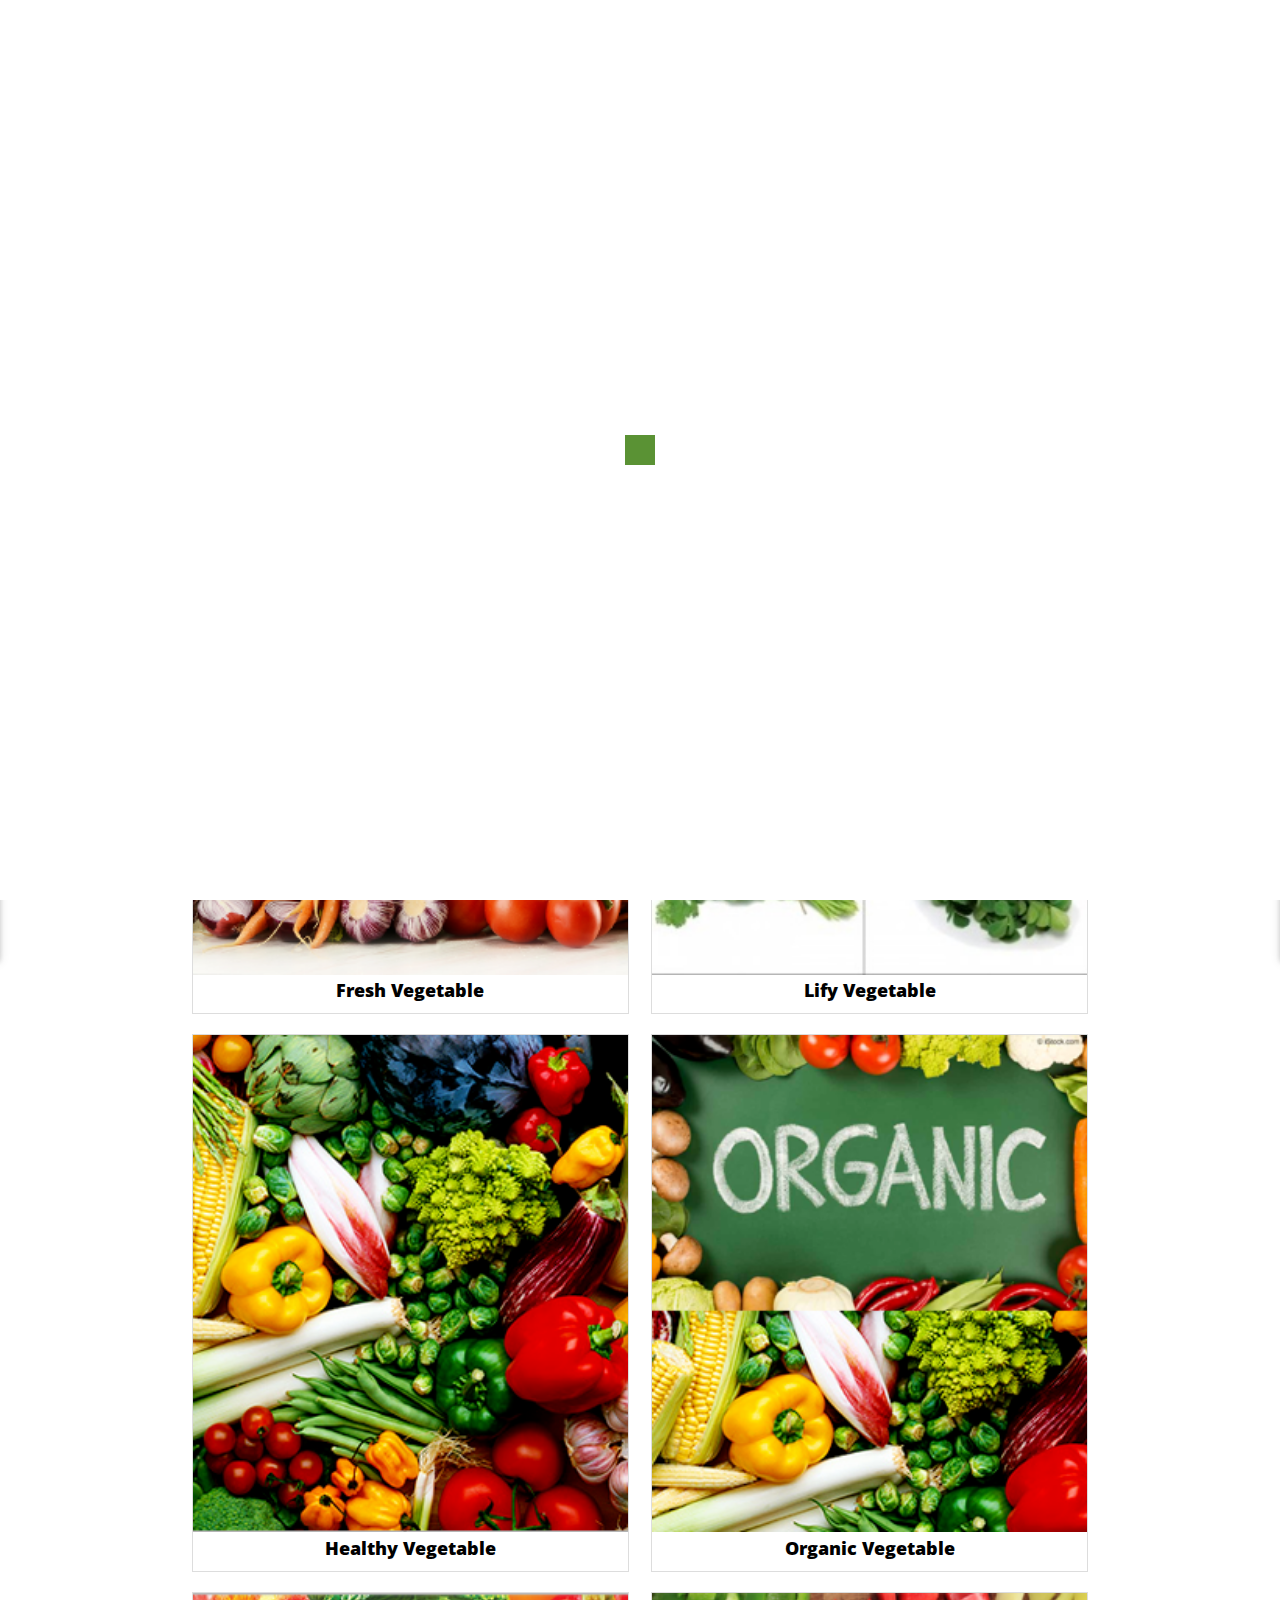
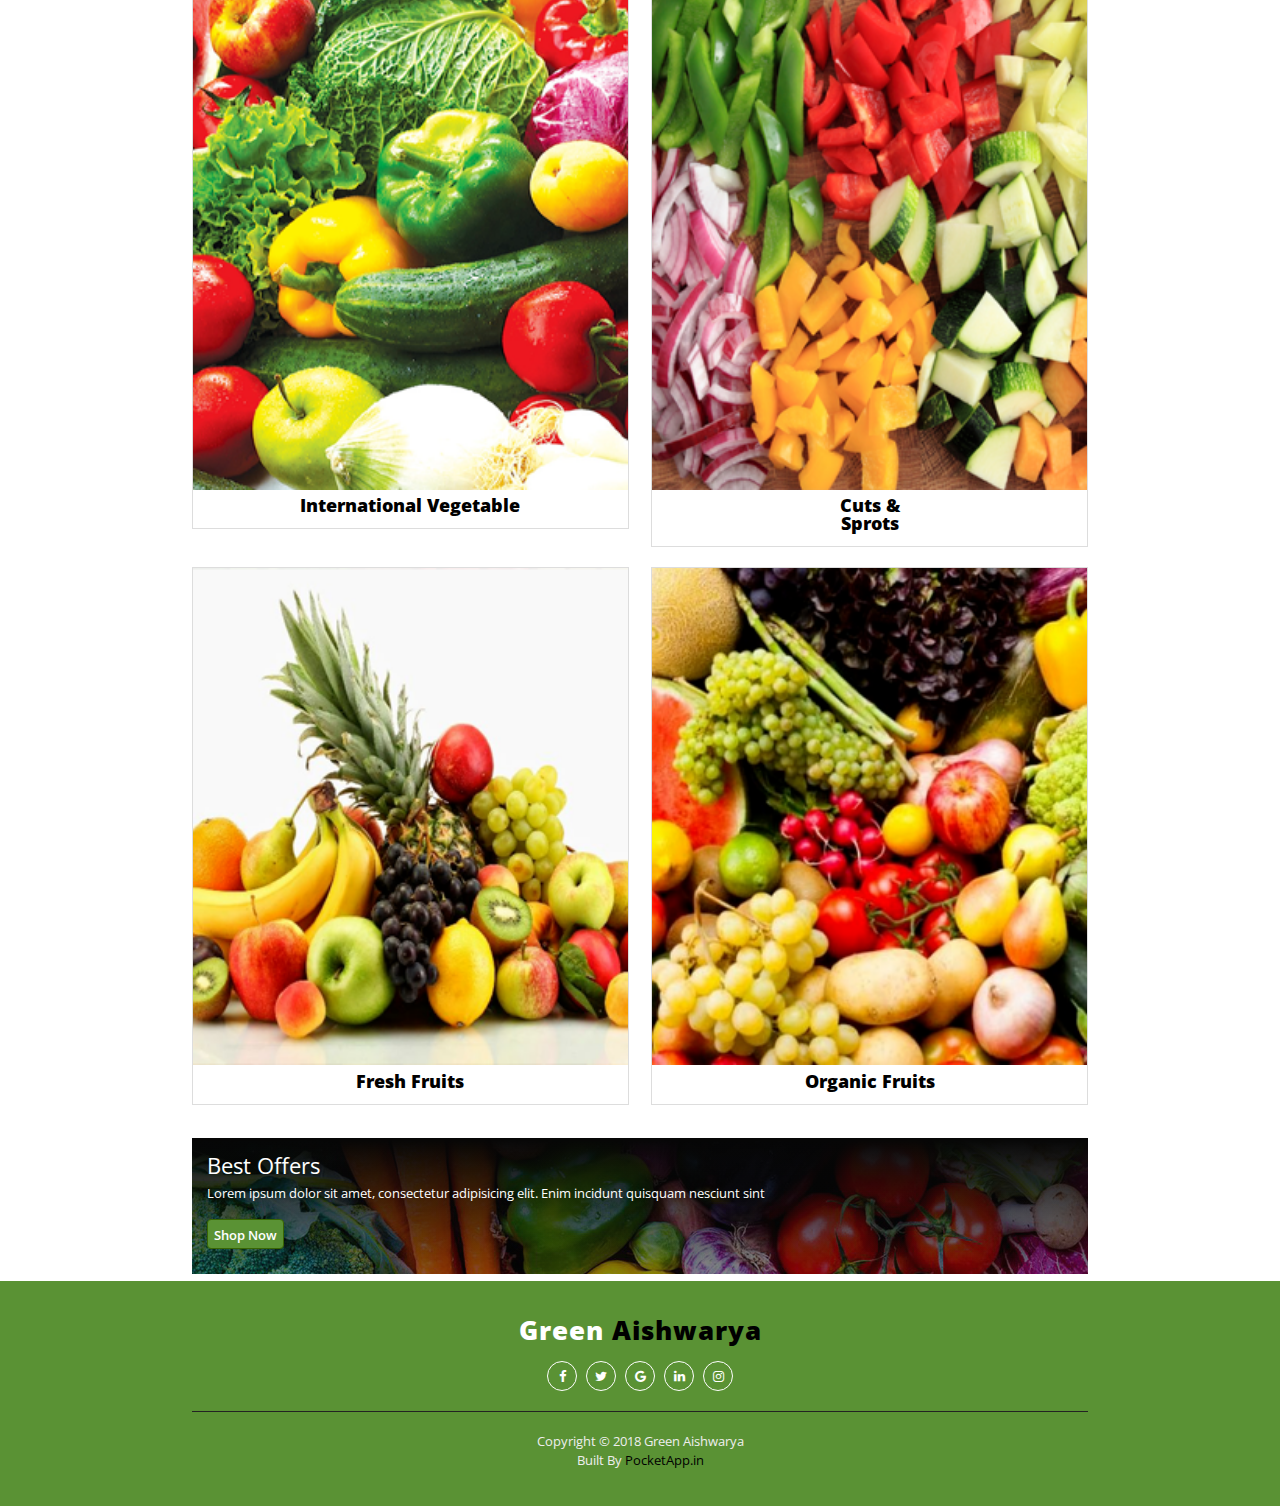
==== index.html @ c1e359c1 "first commit" ====
<!DOCTYPE html>
<html lang="en">
<head>
	<meta charset="UTF-8">
	<title>Green Aishwarya - Online Vegetable & Fruit Store</title>
	<meta name="viewport" content="width=device-width, initial-scale=1  maximum-scale=1 user-scalable=no">
	<meta name="mobile-web-app-capable" content="yes">
	<meta name="apple-mobile-web-app-capable" content="yes">
	<meta name="apple-touch-fullscreen" content="yes">
	<meta name="HandheldFriendly" content="True">

	<link rel="stylesheet" href="css/materialize.css">
	<link rel="stylesheet" href="font-awesome/css/font-awesome.min.css">
	<link rel="stylesheet" href="css/normalize.css">
	<link rel="stylesheet" href="css/owl.carousel.css">
	<link rel="stylesheet" href="css/owl.theme.css">
	<link rel="stylesheet" href="css/owl.transitions.css">
	<link rel="stylesheet" href="css/fakeLoader.css">
	<link rel="stylesheet" href="css/style.css">
	
	<link rel="shortcut icon" href="img/favicon.png">

</head>
<body>
		
	<!-- navbar top -->
	<div class="navbar-top">
		<div class="side-nav-panel-left">
			<a href="#" data-activates="slide-out-left" class="side-nav-left"><i class="fa fa-bars"></i></a>
		</div>
		<!-- site brand	 -->
		<div class="site-brand">
			<a href="index.html"><img src="img/logo.png"></a>
		</div>
		<!-- end site brand	 -->
		<div class="side-nav-panel-right">
			<a href="#" data-activates="slide-out-right" class="side-nav-right"><i class="fa fa-shopping-cart"></i><span>2</span></a>
		</div>
	</div>
	<!-- end navbar top -->

	<!-- side nav panel-->
	<div class="side-nav-panel-left">
		<ul id="slide-out-left" class="side-nav side-nav-panel collapsible">
			<li class="li-search">
				<div class="search-form">
					<input type="search" placeholder="Search....">
					<button class="button"><i class="fa fa-search"></i></button>
				</div>
				<div class="clear-both"></div>
			</li>
			<li><a href="index.html"><i class="fa fa-home"></i>Home</a></li>

			<li><div class="collapsible-header"><i class="fa fa-pied-piper"></i> Vegetable &nbsp;&nbsp;&nbsp;&nbsp;&nbsp;&nbsp;<span id="arrow-dropdown" class="fa fa-angle-right"></span></div>
				<div class="collapsible-body">
				<ul>
					<li><a href="fresh-vegetable.html">Fresh Vegetable</a></li>
					<li><a href="#">Leafy Vegetable</a></li>
					<li><a href="#">Organic Vegetable</a></li>
					<li><a href="#">International Vegetable</a></li>
					<li><a href="#">Cuts & Sprots</a></li>
				</ul>
			</li>

			<li><div class="collapsible-header"><i class="fa fa-apple"></i> Fruits &nbsp;&nbsp;&nbsp;&nbsp;&nbsp;&nbsp;<span id="arrow-dropdown" class="fa fa-angle-right"></span></div>
				<div class="collapsible-body">
				<ul>
					<li><a href="#">Fresh Fruits</a></li>
					<li><a href="#">Organic Fruits</a></li>
					<li><a href="#">International Fruits</a></li>
				</ul>
			</li>

			<li><a href="#"><i class="fa fa-gift"></i>Today Offer</a></li>

			<li><a href="#"><i class="fa fa-user"></i>Profile</a></li>

			<li><a href="cart.html"><i class="fa fa-shopping-cart"></i>Cart</a></li>
			<li><a href="my-account.html"><i class="fa fa-user-plus"></i>My Account</a></li>
		</ul>
	</div>
	<!-- end side nav panel-->

	<!-- side nav panel cart -->
	<div class="side-nav-panel-right">
		<div id="slide-out-right" class="side-nav side-nav-panel collapsible panel-cart">
			<div class="row">
				<div class="col s5">
					<img src="img/product2.png" alt="">
				</div>
				<div class="col s5">
					<a href="">Jackets</a>
					<span>$20.00</span>
				</div>
				<div class="col s2">
					<i class="fa fa-remove"></i>
				</div>
			</div>
			<div class="row">
				<div class="col s5">
					<img src="img/product1.png" alt="">
				</div>
				<div class="col s5">
					<a href="">T-shirts</a>
					<span>$20.00</span>
				</div>
				<div class="col s2">
					<i class="fa fa-remove"></i>
				</div>
			</div>
			<div class="total-price">
				<h5>Total : $40.00</h5>
				<button class="button-default">Checkout</button>
				<button class="button-default">Go to cart</button>
			</div>
		</div>
	</div>
	<!-- end side nav panel cart -->
	
	<!-- slider -->
	<div class="slider">
		
		<ul class="slides">
			<li>
				<img src="img/slide1.jpg" alt="">
				<div class="caption slider-content left-aligh ">
					<h2><a href="">Green Aishwarya</a></h2>
					<button class="button-default">Shop Now</button>
				</div>
			</li>
			<li>
				<img src="img/slide2.jpg" alt="">
				<div class="caption slider-content left-aligh">
					<h2><a href="">Friuts & Vegetables</a></h2>
					<button class="button-default">Shop Now</button>
				</div>
			</li>
			<li>
				<img src="img/slide3.jpg" alt="">
				<div class="caption slider-content left-aligh">
					<h2><a href="">Dual Clean Process</a></h2>
					<button class="button-default">Shop Now</button>
				</div>
			</li>
		</ul>

	</div>
	<!-- end slider -->

	<!-- popular post -->
	<div class="popular-post section">
		<div class="container">
			
		</div>
	</div>
	<!-- end popular post -->

	

	<!-- featured product -->
	<div class="post">
		<div class="container">
			<center><button class="button-default">&nbsp;&nbsp;&nbsp;&nbsp;&nbsp;&nbsp;VEGETABLE&nbsp;&nbsp;&nbsp;&nbsp;&nbsp;&nbsp;</button>&nbsp;&nbsp;&nbsp;<button class="button-default">&nbsp;&nbsp;&nbsp;&nbsp;&nbsp;&nbsp;&nbsp;&nbsp;&nbsp;&nbsp;&nbsp;FRUITS&nbsp;&nbsp;&nbsp;&nbsp;&nbsp;&nbsp;&nbsp;&nbsp;&nbsp;&nbsp;&nbsp;</button></center><br>
			<div class="post-head">
				<ul>
					<li><h4>VEGETABLE & FRUITS BASKETS</h4></li>					
				</ul><br><br><br>
			</div>
			<div class="clear-both"></div>
			<div class="post-content">
				<div class="row">
					<div class="col s6">
						<div class="content">
							<img src="img/f1.png" alt="">
							<h3><a href="fresh-vegetable.html">Fresh Vegetable</a></h3>
							
							<ul>
							
							</ul>
						</div>
					</div>
					<div class="col s6">
						<div class="content">
							<img src="img/f2.png" alt="">
							<h3><a href="">Lify Vegetable</a></h3>
							
							<ul>
								
							</ul>
						</div>
					</div>
				</div>

				<div class="row">
					<div class="col s6">
						<div class="content">
							<img src="img/f3.png" alt="">
							<h3><a href="">Healthy Vegetable</a></h3>
							
							<ul>
							
							</ul>
						</div>
					</div>
					<div class="col s6">
						<div class="content">
							<img src="img/f4.png" alt="">
							<h3><a href="">Organic Vegetable</a></h3>
							
							<ul>
								
							</ul>
						</div>
					</div>
				</div>


				<div class="row">
					<div class="col s6">
						<div class="content">
							<img src="img/f5.png" alt="">
							<h3><a href="">International Vegetable</a></h3>
							
							<ul>
								
							</ul>
						</div>
					</div>
					<div class="col s6">
						<div class="content">
							<img src="img/f6.png" alt="">
							<h3><a href="">Cuts & <br>Sprots</a></h3>
							
							<ul>
								
							</ul>
						</div>
					</div>
				</div>
				<div class="row">
					<div class="col s6">
						<div class="content">
							<img src="img/f7.png" alt="">
							<h3><a href="">Fresh Fruits</a></h3>
							
							<ul>
								
							</ul>
						</div>
					</div>

					<div class="col s6">
						<div class="content">
							<img src="img/f8.png" alt="">
							<h3><a href="">Organic Fruits</a></h3>

							<ul>
								
							</ul>	
						</div>
					</div>
                    


			</div>
		</div>
		<div class="clear-both"></div>
	</div>
	<!-- end featured product -->

	<!-- promo -->
	<div class="container section-promo">
		<div class="promo">
			<h4>Best Offers</h4>
			<p>Lorem ipsum dolor sit amet, consectetur adipisicing elit. Enim incidunt quisquam nesciunt sint</p>
			<button class="button-default">Shop Now</button>
		</div>
	</div>
	<!-- end promo -->

	<!-- new product -->
	<div class="post">
		<div class="container">
			<div class="post-head">
				
			</div>
			<div class="clear-both"></div>
			<div class="post-content">
				<div class="row">	
				</div>
				<div class="row no-mb">
					
					
				</div>
			</div>
		</div>
		<div class="clear-both"></div>
		
	</div>
	<!-- end new product -->
	
	<!-- loader -->
	<div id="fakeLoader"></div>
	<!-- end loader -->
	
	<!-- footer -->
	<div class="footer">
		<div class="container">
			<div class="about-us-foot">
				<h6>Green <span>Aishwarya</span></h6>				
			</div>
			<div class="social-media">
				<a href=""><i class="fa fa-facebook"></i></a>
				<a href=""><i class="fa fa-twitter"></i></a>
				<a href=""><i class="fa fa-google"></i></a>
				<a href=""><i class="fa fa-linkedin"></i></a>
				<a href=""><i class="fa fa-instagram"></i></a>
			</div>
			<div class="copyright">
				<span>Copyright © 2018 Green Aishwarya<br>
				Built By <a href="http://pocketapp.in/"target="_blank">PocketApp.in</a></span>
			</div>
		</div>
	</div>
	<!-- end footer -->
	
	<!-- scripts -->
	<script src="js/jquery.min.js"></script>
	<script src="js/materialize.min.js"></script>
	<script src="js/owl.carousel.min.js"></script>
	<script src="js/fakeLoader.min.js"></script>
	<script src="js/main.js"></script>

</body>
</html>
---- css/fakeLoader.css ----
/**********************
 *CSS Animations by:
 *http://codepen.io/vivinantony
***********************/
.spinner1 {
  width: 40px;
  height: 40px;
  position: relative;
}


.double-bounce1, .double-bounce2 {
  width: 100%;
  height: 100%;
  border-radius: 50%;
  background-color: #fff;
  opacity: 0.6;
  position: absolute;
  top: 0;
  left: 0;
  
  -webkit-animation: bounce 2.0s infinite ease-in-out;
  animation: bounce 2.0s infinite ease-in-out;
}

.double-bounce2 {
  -webkit-animation-delay: -1.0s;
  animation-delay: -1.0s;
}

@-webkit-keyframes bounce {
  0%, 100% { -webkit-transform: scale(0.0) }
  50% { -webkit-transform: scale(1.0) }
}

@keyframes bounce {
  0%, 100% { 
    transform: scale(0.0);
    -webkit-transform: scale(0.0);
  } 50% { 
    transform: scale(1.0);
    -webkit-transform: scale(1.0);
  }
}

.spinner2 {
  width: 40px;
  height: 40px;
  position: relative;
}


.container1 > div, .container2 > div, .container3 > div {
  width: 6px;
  height: 6px;
  background-color: #fff;

  border-radius: 100%;
  position: absolute;
  -webkit-animation: bouncedelay 1.2s infinite ease-in-out;
  animation: bouncedelay 1.2s infinite ease-in-out;
  /* Prevent first frame from flickering when animation starts */
  -webkit-animation-fill-mode: both;
  animation-fill-mode: both;
}

.spinner2 .spinner-container {
  position: absolute;
  width: 100%;
  height: 100%;
}

.container2 {
  -webkit-transform: rotateZ(45deg);
  transform: rotateZ(45deg);
}

.container3 {
  -webkit-transform: rotateZ(90deg);
  transform: rotateZ(90deg);
}

.circle1 { top: 0; left: 0; }
.circle2 { top: 0; right: 0; }
.circle3 { right: 0; bottom: 0; }
.circle4 { left: 0; bottom: 0; }

.container2 .circle1 {
  -webkit-animation-delay: -1.1s;
  animation-delay: -1.1s;
}

.container3 .circle1 {
  -webkit-animation-delay: -1.0s;
  animation-delay: -1.0s;
}

.container1 .circle2 {
  -webkit-animation-delay: -0.9s;
  animation-delay: -0.9s;
}

.container2 .circle2 {
  -webkit-animation-delay: -0.8s;
  animation-delay: -0.8s;
}

.container3 .circle2 {
  -webkit-animation-delay: -0.7s;
  animation-delay: -0.7s;
}

.container1 .circle3 {
  -webkit-animation-delay: -0.6s;
  animation-delay: -0.6s;
}

.container2 .circle3 {
  -webkit-animation-delay: -0.5s;
  animation-delay: -0.5s;
}

.container3 .circle3 {
  -webkit-animation-delay: -0.4s;
  animation-delay: -0.4s;
}

.container1 .circle4 {
  -webkit-animation-delay: -0.3s;
  animation-delay: -0.3s;
}

.container2 .circle4 {
  -webkit-animation-delay: -0.2s;
  animation-delay: -0.2s;
}

.container3 .circle4 {
  -webkit-animation-delay: -0.1s;
  animation-delay: -0.1s;
}

@-webkit-keyframes bouncedelay {
  0%, 80%, 100% { -webkit-transform: scale(0.0) }
  40% { -webkit-transform: scale(1.0) }
}

@keyframes bouncedelay {
  0%, 80%, 100% { 
    transform: scale(0.0);
    -webkit-transform: scale(0.0);
  } 40% { 
    transform: scale(1.0);
    -webkit-transform: scale(1.0);
  }
}

.spinner3 {
  width: 40px;
  height: 40px;
  position: relative;  
  -webkit-animation: rotate 2.0s infinite linear;
  animation: rotate 2.0s infinite linear;
}

.dot1, .dot2 {
  width: 60%;
  height: 60%;
  display: inline-block;
  position: absolute;
  top: 0;
  background-color: #fff;
  border-radius: 100%;
  
  -webkit-animation: bounce 2.0s infinite ease-in-out;
  animation: bounce 2.0s infinite ease-in-out;
}

.dot2 {
  top: auto;
  bottom: 0px;
  -webkit-animation-delay: -1.0s;
  animation-delay: -1.0s;
}

@-webkit-keyframes rotate { 100% { -webkit-transform: rotate(360deg) }}
@keyframes rotate { 100% { transform: rotate(360deg); -webkit-transform: rotate(360deg) }}

@-webkit-keyframes bounce {
  0%, 100% { -webkit-transform: scale(0.0) }
  50% { -webkit-transform: scale(1.0) }
}

@keyframes bounce {
  0%, 100% { 
    transform: scale(0.0);
    -webkit-transform: scale(0.0);
  } 50% { 
    transform: scale(1.0);
    -webkit-transform: scale(1.0);
  }
}

.spinner4 {
  width: 30px;
  height: 30px;
  background-color: #fff;
  -webkit-animation: rotateplane 1.2s infinite ease-in-out;
  animation: rotateplane 1.2s infinite ease-in-out;
}

@-webkit-keyframes rotateplane {
  0% { -webkit-transform: perspective(120px) }
  50% { -webkit-transform: perspective(120px) rotateY(180deg) }
  100% { -webkit-transform: perspective(120px) rotateY(180deg)  rotateX(180deg) }
}

@keyframes rotateplane {
  0% { 
    transform: perspective(120px) rotateX(0deg) rotateY(0deg);
    -webkit-transform: perspective(120px) rotateX(0deg) rotateY(0deg) 
  } 50% { 
    transform: perspective(120px) rotateX(-180.1deg) rotateY(0deg);
    -webkit-transform: perspective(120px) rotateX(-180.1deg) rotateY(0deg) 
  } 100% { 
    transform: perspective(120px) rotateX(-180deg) rotateY(-179.9deg);
    -webkit-transform: perspective(120px) rotateX(-180deg) rotateY(-179.9deg);
  }
}

.spinner5 {
  width: 32px;
  height: 32px;
  position: relative;
}

.cube1, .cube2 {
  background-color: #fff;
  width: 10px;
  height: 10px;
  position: absolute;
  top: 0;
  left: 0;
  
  -webkit-animation: cubemove 1.8s infinite ease-in-out;
  animation: cubemove 1.8s infinite ease-in-out;
}

.cube2 {
  -webkit-animation-delay: -0.9s;
  animation-delay: -0.9s;
}

@-webkit-keyframes cubemove {
  25% { -webkit-transform: translateX(42px) rotate(-90deg) scale(0.5) }
  50% { -webkit-transform: translateX(42px) translateY(42px) rotate(-180deg) }
  75% { -webkit-transform: translateX(0px) translateY(42px) rotate(-270deg) scale(0.5) }
  100% { -webkit-transform: rotate(-360deg) }
}

@keyframes cubemove {
  25% { 
    transform: translateX(42px) rotate(-90deg) scale(0.5);
    -webkit-transform: translateX(42px) rotate(-90deg) scale(0.5);
  } 50% { 
    transform: translateX(42px) translateY(42px) rotate(-179deg);
    -webkit-transform: translateX(42px) translateY(42px) rotate(-179deg);
  } 50.1% { 
    transform: translateX(42px) translateY(42px) rotate(-180deg);
    -webkit-transform: translateX(42px) translateY(42px) rotate(-180deg);
  } 75% { 
    transform: translateX(0px) translateY(42px) rotate(-270deg) scale(0.5);
    -webkit-transform: translateX(0px) translateY(42px) rotate(-270deg) scale(0.5);
  } 100% { 
    transform: rotate(-360deg);
    -webkit-transform: rotate(-360deg);
  }
}

.spinner6 {
  width: 50px;
  height: 30px;
  text-align: center;
}

.spinner6 > div {
  background-color: #fff;
  height: 100%;
  width: 6px;
  margin-left:2px;
  display: inline-block;
  
  -webkit-animation: stretchdelay 1.2s infinite ease-in-out;
  animation: stretchdelay 1.2s infinite ease-in-out;
}

.spinner6 .rect2 {
  -webkit-animation-delay: -1.1s;
  animation-delay: -1.1s;
}

.spinner6 .rect3 {
  -webkit-animation-delay: -1.0s;
  animation-delay: -1.0s;
}

.spinner6 .rect4 {
  -webkit-animation-delay: -0.9s;
  animation-delay: -0.9s;
}

.spinner6 .rect5 {
  -webkit-animation-delay: -0.8s;
  animation-delay: -0.8s;
}

@-webkit-keyframes stretchdelay {
  0%, 40%, 100% { -webkit-transform: scaleY(0.4) }  
  20% { -webkit-transform: scaleY(1.0) }
}

@keyframes stretchdelay {
  0%, 40%, 100% { 
    transform: scaleY(0.4);
    -webkit-transform: scaleY(0.4);
  }  20% { 
    transform: scaleY(1.0);
    -webkit-transform: scaleY(1.0);
  }
}
  .spinner7 {
      width: 90px;
      height: 30px;
      text-align: center;
    }

    .spinner7 > div {
      background-color: #fff;
      height: 15px;
      width: 15px;
      margin-left:3px;
      border-radius: 50%;
      display: inline-block;
      
      -webkit-animation: stretchdelay 0.7s infinite ease-in-out;
      animation: stretchdelay 0.7s infinite ease-in-out;
    }

    .spinner7 .circ2 {
      -webkit-animation-delay: -0.6s;
      animation-delay: -0.6s;
    }

    .spinner7 .circ3 {
      -webkit-animation-delay: -0.5s;
      animation-delay: -0.5s;
    }

    .spinner7 .circ4 {
      -webkit-animation-delay: -0.4s;
      animation-delay: -0.4s;
    }

    .spinner7 .circ5 {
      -webkit-animation-delay: -0.3s;
      animation-delay: -0.3s;
    }

    @-webkit-keyframes stretchdelay {
      0%, 40%, 100% { -webkit-transform: translateY(-10px) }  
      20% { -webkit-transform: translateY(-20px) }
    }

    @keyframes stretchdelay {
      0%, 40%, 100% { 
        transform: translateY(-10px);
        -webkit-transform: translateY(-10px);
      } 20% {
        transform: translateY(-20px);
        -webkit-transform: translateY(-20px);
      }
}
---- css/style.css ----
/*
Name : Amazing - Multiconcept News, Magazine, Blog and eCommerce Mobile Template
Author : Ngetemplates
Author URL : https://themeforest.net/user/ngetemplates
/* --------------------------------
Table of Contents
- General
- Navbar
- Side Nav
- Slider
- Popular Post
- Post
- Single Post
- Search Result
- Author Page
- Contact
- Login 
- Register
- Error 404
- Footer   
-------------------------------- */

/* ------------------------------
  Import Google Web Font
---------------------------------*/
@import url('https://fonts.googleapis.com/css?family=Open+Sans:400,600,700');

/* ------------------------------
  General
---------------------------------*/
body {
	margin: 0;
	font-size: 13px;
	font-family: 'Open Sans', sans-serif;
	background-color: #ffffff;
	background: #fff;
	background-size: cover;
	color: #787878;
}

body::-webkit-scrollbar {
	display: none;
}

h1,
h2,
h3,
h4,
h5,
h6 {
	padding: 0;
	margin: 0;
	color: #464646;
}

h1 {
	font-size: 32px;
}

h2 {
	font-size: 26px;
}

h3 {
	font-size: 24px;
}

h4 {
	font-size: 22px;
}

h5 {
	font-size: 20px;
}

h6 {
	font-size: 18px;
}

a {
	text-decoration: none;
	color: #000000;
}

p {
	margin: 5px 0;
	line-height: 22px;
}

.section {
	padding: 20px 0;
}

.section h5 {
	font-weight: 500;
	margin: 0 0 10px 0;
}

.pages {
	margin-top: 55px !important;
}

.pages-head {
	text-align: center;
	padding: 0 10px 15px 10px;
	text-transform: uppercase;
}

.pages-head h3 {
	font-size: 18px;
	font-weight: 700;
}

.bg-second {
	background: #f4f4f4;
}

.section-head {
	text-align: center;
	margin: 0 auto 15px auto;
}

.section-head h4 {
	margin-bottom: 5px;
	font-size: 18px;
	font-weight: 700;
}

input:not([type]),
input[type=text],
input[type=password],
input[type=email],
input[type=url],
input[type=time],
input[type=date],
input[type=datetime],
input[type=datetime-local],
input[type=tel],
input[type=number],
input[type=search] {
	background-color: transparent;
	border: none;
	border: 1px solid #ddd;
	border-radius: 0;
	outline: none;
	height: 36px;
	width: 100%;
	font-size: 1rem;
	margin: 0 0 20px 0;
	padding: 0 12px;
	box-shadow: none;
	box-sizing: border-box;
	transition: all 0.3s;
	font-size: 13px;
}

textarea.materialize-textarea {
	background-color: transparent;
	border: none;
	border: 1px solid #ddd;
	border-radius: 0;
	outline: none;
	height: auto;
	width: 100%;
	font-size: 1rem;
	margin: 0 0 20px 0;
	padding: 12px;
	box-shadow: none;
	box-sizing: border-box;
	transition: all 0.3s;
	font-size: 13px;
}


input:not([type]):focus:not([readonly]),
input[type=text]:focus:not([readonly]),
input[type=password]:focus:not([readonly]),
input[type=email]:focus:not([readonly]),
input[type=url]:focus:not([readonly]),
input[type=time]:focus:not([readonly]),
input[type=date]:focus:not([readonly]),
input[type=datetime]:focus:not([readonly]),
input[type=datetime-local]:focus:not([readonly]),
input[type=tel]:focus:not([readonly]),
input[type=number]:focus:not([readonly]),
input[type=search]:focus:not([readonly]),
textarea.materialize-textarea:focus:not([readonly]) {
  border: 1px solid #ccc;
  box-shadow: none;
  font-size: 13px;
}	

::-webkit-input-placeholder { 
  color: #111;
}
::-moz-placeholder { 
  color: #111;
}
:-ms-input-placeholder { 
  color: #111;
}
:-moz-placeholder {
  color: #111;
}

/* ------------------------------
  Button
---------------------------------*/
.button-default {
	background: #5A9234;
	color: #ffffff;
	box-shadow: none;
	margin: 10px 0 10px;
	padding-left: 6px;
	padding-right: 6px;
	font-weight: 600;
	border-radius: 4px;
	border: 1px solid #396503;
	height: 30px;
	line-height: 29px;
}

.button-fullwidth {
	width: 100%;
	text-align: center;
}

.button-default a {
	color: #ffffff;
}

.button-default:hover {
	background: #5A9234;
	opacity: 0.9;
	box-shadow: none;
}

/* ------------------------------
  Navbar
---------------------------------*/
.navbar-top {
	background: #fff;
	border-bottom: 2px solid #f0f0f0;
	height: 55px;
	width: 100%;
	padding: 5px 18px;
	border-top: 3px solid #5A9234;
	top: 0;
	right: 0;
	left: 0;
	text-align: center;
	position: fixed;
	z-index: 99;
}

.site-brand {
	text-align: center;
	display: inline-block;
}

.site-brand a h1 {
	font-size: 28px;
	font-weight: 700;
	line-height: 40px;
	color: #333;
}

.site-brand a h1 span {
	color: #5A9234;
}

/* ------------------------------
  Sidenav
---------------------------------*/
.side-nav a {
	font-size: 13px;
	height: 45px;
}

.side-nav li.active {
	background: #fbfbfb;
}

.side-nav-panel-left {
	float: left;
	font-size: 28px;
}

.side-nav-panel-left i {
	color: #333;
}

.side-nav-panel-right {
	float: right;
	font-size: 22px;
	position: relative;
	top: 5px;
}

.side-nav-panel-right i {
	color: #333;
	position: relative;
	right: -2px;
}

.side-nav-panel-right span {
	position: relative;
	background: #396503;
	color: #fff;
	top: -6px;
	border-radius: 50%;
	padding: 1px 6px;
	font-size: 12px;
}

.side-nav-panel-right .panel-cart {
	padding: 20px 8px 20px 8px;
}

.side-nav-panel-right .panel-cart i {
	cursor: pointer;
	position: relative;
	top: -3px;
	font-size: 18px;
	float: right;
}

.side-nav-panel-right .panel-cart span {
	background: transparent;
	color: #5A9234;
	font-size: 15px;
	padding: 0;
}

.side-nav-panel-right .panel-cart img {
	width: 100%;
	height: 100%;
}

.side-nav-panel-right .panel-cart a {
	font-size: 16px;
	line-height: 10px;
	padding-left: 0;
	padding-right: 0;
}

.side-nav-panel-right .panel-cart a:hover {
	background: transparent;
}

.panel-cart .total-price {
	border-top: 1px solid #eee;
	padding-top: 20px;
	text-align: center;
}

.panel-cart .total-price h5 {
	font-size: 18px;
	font-weight: 600;
}

.panel-cart .total-price .button-default {
	margin-top: 15px;
	font-size: 16px;
	padding-left: 15px;
	padding-right: 15px;
	margin-left: 2px;
	margin-right: 2px;
}

.side-nav-left {
	font-size: 22px;
	color: #313131;
}

.side-nav-panel {
	text-align: left;
}

.side-nav-panel li a {
	color: #444;
}

.side-nav-panel li {
	font-weight: 700;
	border-bottom: 1px solid #f9f9f9;
}

.side-nav-panel li:last-child {
	border-bottom: 0px solid #f5f5f5;
}

.side-nav-panel .li-top {
	padding-top: 4px;
}

.side-nav-panel .li-search {
	background: #fafafa;
	padding: 24px 16px 0;
	background: #fafafa;
}

.side-nav-panel li .search-form {
	position: relative;
	display: block;
	width: 100%;
}

.side-nav-panel li .search-form input {
	width: calc(100% - 40px);
	float: left;
	border: 1px solid #eee;
	background: #fff;
	font-weight: 400;
}

.side-nav-panel li .search-form .button {
	float: right;
	display: block;
	height: 36px;
	background: #fff;
	border: 1px solid #eee;
	font-size: 20px;
	line-height: 20px;
	width: 35px;
}

.side-nav-panel li a:hover {
	background: transparent;
}

.side-nav-panel li a i {
	margin: 0 8px 0 0;
	font-size: 16px;
	color: #333333;
	line-height: 45px;
}

.side-nav-panel-left .collapsible {
	border: 0;
}

.side-nav .collapsible-body ul li a {
	color: #333;
	margin-left: 18px;
}

.side-nav .collapsible-header {
	padding: 0;
	color: #444;
	font-size: 13px;
	font-weight: 400;
}

.side-nav .collapsible-header.active {
	border-bottom: 1px solid #f3f3f3;
}

.side-nav .collapsible-header:hover {
	background: transparent;
}

.side-nav .collapsible-header.active {
	background: #fbfbfb;
}

.collapsible-header i {
	width: auto;
	font-size: 16px;
	color: #333;
	margin-left: 17px;
}

.collapsible-header span i {
	float: right;
	color: #666;
	font-size: 16px;
}


/* ------------------------------
  Slider
---------------------------------*/
.slider {
	margin-top: 54px;
	height: 260px !important;
}

.slider .slides {
	height: 260px !important;
}

.slider-content {
	margin: 10px auto;
	top: 40% !important;
	width: 100% !important;
	left: 0 !important;
	right: 0 !important;
	position: relative;
	flex-shrink: 0;
	padding-left: 18px;
	padding-right: 18px;
}

.slider .slides li img {
	width: 100%;
	height: 100%;
}

.slider .slides li::before {
	background-color: #000;
	opacity: 0.6;
	content: "";
	top: 0;
	right: 0;
	left: 0;
	position: absolute;
	width: 100%;
	height: 100%;
	overflow: hidden;
}

.slider-content h2 {
	line-height: 25px;
}

.slider-content h2 a {
	font-weight: 700;
	margin-bottom: 8px;
	letter-spacing: 1px;
	color: #fefefe;
	font-size: 20px;
}

.slider-content h4 {
	font-size: 18px;
	color: #ffffff;
}


.slider-content .button-default {
	margin: 20px 0;
	line-height: 27px;
}

.slider .indicators {
	position: relative;
	bottom: 35px;
	z-index: 95;
	text-align: right;
	padding-right: 13px;
}

.slider .indicators .indicator-item {
	z-index: 1000;
	height: 9px;
	width: 9px;
	background: #cccccc;
	margin: 0 5px;
	border-radius: 0;
}

.slider .indicators .indicator-item.active {
	background: #ffffff;
}

/* ------------------------------
	popular post
---------------------------------*/
.popular-post .item {
	margin: 2px 6px 2px 5px;
	text-align: center;
	border-bottom: 1px solid #ddd;
	border-left: 1px solid #ddd;
	border-right: 1px solid #ddd;
	border-top: 1px solid #ddd;
}

.popular-post .item .date {
	font-size: 12px;
}

.popular-post .item h3 {
	line-height: 20px;
	margin-bottom: 5px;
}

.popular-post .item h3 a {
	font-weight: 600;
	font-size: 14px;
}

.popular-post .item img {
	width: 100%;
	height: 100%;
	padding: 10px;
}

.popular-post .price {
	color: #5A9234;
	font-size: 18px;
}

.popular-post .price span {
	text-decoration: line-through;
	color: #787878;
}

.popular-post ul {
	padding: 0;
	margin: 10px 0 15px 0;
}

.popular-post ul li {
	display: inline-block;
	border: 1px solid #ddd;
	border-radius: 2px;
	padding: 2px 6px;
	margin: 0 2px;
}

.popular-post .item .category {
	font-size: 12px;
	color: #5A9234;
}

.popular-post .owl-pagination {
	display: none;
}

.popular-post .owl-theme .owl-controls .owl-buttons .owl-prev {
	position: relative;
}

.popular-post .owl-theme .owl-controls .owl-buttons div {
	background: transparent;
}

.popular-post .owl-theme .owl-controls .owl-buttons .owl-prev:before {
	position: absolute;
	content: "\f104";
	font-family: FontAwesome;
	color: #444;
	width: 25px;
	height: 25px;
	border: 1px solid #ddd;
	text-align: center;
	padding: 2px 0;
	background: #fff;
	z-index: 1;
}

.popular-post .owl-theme .owl-controls .owl-buttons {
	position: relative;
}

.popular-post .owl-theme .owl-controls .owl-buttons:after {
	border-bottom: 1px solid #dedede;
	position: absolute;
	content: "";
	height: 1px;
	top: 17px;
	left: 0;
	right: 0
}

.popular-post .owl-theme .owl-controls .owl-buttons .owl-next {
	position: relative;
}

.popular-post .owl-theme .owl-controls .owl-buttons div {
	background: transparent;
	padding: 0;
	opacity: 1;
}

.popular-post .owl-theme .owl-controls .owl-buttons .owl-next:before {
	position: absolute;
	content: "\f105";
	font-family: FontAwesome;
	color: #444;
	width: 25px;
	height: 25px;
	border: 1px solid #ddd;
	text-align: center;
	padding: 2px 0;
	background: #fff;
	z-index: 1;
}

/* ------------------------------
	promo
---------------------------------*/
.section-promo {
	padding-bottom: 20px;
}

.promo {
	color: #fff;
	padding: 15px;
	background: linear-gradient(rgb(6, 6, 6),rgba(6, 6, 6, 0.47)), url(../img/promo.jpg) center no-repeat;
	background-size: cover;
}

.promo h4 {
	color: #fff;
}


/* ------------------------------
	post
---------------------------------*/
.post .post-head ul {
	padding: 0 0 4px 0;
	margin: 0;
	border-bottom: 1px solid #dedede;
}

.post .post-head ul li {
	display: inline-block;
}

.post .post-head ul .post-right {
	float: right;
}

.post .post-head h4 {
	margin-bottom: 5px;
	font-size: 16px;
	font-weight: 700;
}

.post .select-wrapper {
    position: relative;
    top: -23px;
    font-weight: bold;
}

.post .select-wrapper input.select-dropdown {
	width: 110px;
	display: inline;
	text-align: right;
	padding: 0 20px 4px 0;
	color: #555;
	border-bottom: 0;
}

.post .dropdown-content {
	width: auto !important;
	box-shadow: none !important; 
	border: 1px solid #ddd;
}

.post .dropdown-content li {
	min-height: auto;
}

.post .dropdown-content li > a, .dropdown-content li > span {
	font-size: 10px;
	font-weight: 600;
	color: #444;
	padding: 6px 16px;
}

.post .select-wrapper span.caret {
	color: #fff;
	position: relative;
	top: 0;
}

.post .select-wrapper span.caret:after {
	position: absolute;
	content: "\f0c9";
	font-family: FontAwesome;
	color: #555;
	right: -110px;
	top: -7px;
	font-size: 16px;
}

.post .post-content img {
	width: 100%;
	height: 100%;
}

.clear-both {
	clear: both;
}

.post .post-content {
	position: relative;
	top: -33px;
	margin-bottom: -33px;
}

.post .content h3 {
	line-height: 15px;
	margin-bottom: 5px;
}

.post .content h3 a {
	font-weight: 800;
	font-size: 18px;
}

.post .content .category {
	color: #5A9234;
	font-size: 12px;
}

.post .content .date {
	font-size: 12px;
	color: #999;
	margin-top: 8px;
}

.post .top-post {
	margin-bottom: 16px;
}

.post .top-post h3 {
	line-height: 20px;
	margin-bottom: 5px;
}

.post .top-post h3 a {
	font-weight: 600;
	font-size: 18px;
}

.post .top-post .category {
	color: #5A9234;
	font-size: 12px;
}

.post .top-post .date {
	font-size: 12px;
	color: #999;
	margin-top: 2px;
}

.post .no-mb {
	margin-bottom: 0;
}

.pagination-blog {
	padding: 0 0 30px 0;
	text-align: center;
	top: -10px;
	position: relative;
	margin-bottom: -18px;
}

.pagination-blog ul {
	list-style: none;
	margin: 0;
	padding: 0;
}

.pagination-blog ul li {
	display: inline-block;
	width: 30px;
	height: 30px;
	border: 1px solid #ddd;
	margin: 4px;
	line-height: 28px;
	text-align: center;
	border-radius: 3px;
}

.pagination-blog ul .active {
	border-color: #5A9234;
	background: #5A9234;
	color: #fff;
}

.pagination-blog ul .active a {
	color: #fff;
}

.post .post-content .content {
	text-align: center;
	border: 1px solid #ddd;
}

.post .post-content .content .price {
	color: #5A9234;
	font-size: 18px;
}

.post .post-content .content .price span {
	text-decoration: line-through;
	color: #787878;
}

.post .post-content .content ul {
	padding: 0;
	margin: 10px 0 15px 0;
}

.post .post-content .content ul li {
	display: inline-block;
	border: 1px solid #ddd;
	border-radius: 2px;
	padding: 2px 6px;
	margin: 0 2px;
}

/* ------------------------------
  About us
---------------------------------*/
.about-us {
	margin: 0;
}

.about-us img {
	width: 100%;
	height: 100%;
	margin-bottom: 8px;
}

/* ------------------------------
  Blog 
---------------------------------*/
.blog img {
	width: 100%;
	height: 100%;
}

.blog .category {
	font-size: 12px;
	color: #5A9234;
}
.blog h3 a {
	font-size: 16px;
}

/* ------------------------------
  Single post
---------------------------------*/
.single-post img {
	width: 100%;
	height: 100%;
	margin-bottom: 10px;
}

.single-post .date {
	font-size: 12px;
	border-bottom: 1px solid #ddd;
	padding-bottom: 6px;
	margin-bottom: 12px;
}

.single-post h3 {
	line-height: 20px;
	margin: 5px 0 8px 0;
	font-weight: 600;
	font-size: 18px;
}

.single-post .category {
	font-size: 12px;
	color: #5A9234;
}

.share-post {
	margin: 15px 0 25px;
}

.share-post ul {
	list-style: none;
	padding: 0;
	margin: 0;
	text-align: center;
}

.share-post ul li {
	display: inline-block;
	text-align: center;
	border: 1px solid #777;
	height: 35px;
	width: 35px;
	margin: auto;
	border-radius: 50%;
	line-height: 32px;
	margin: 0 3px;
	font-size: 18px;
}

.share-post ul li .fa-facebook {
	color: #3b5998;
}

.share-post ul li .fa-twitter {
	color: #00aced;
}

.share-post ul li .fa-google {
	color: #dd4b39;
}

.share-post ul li .fa-linkedin {
	color: #007bb6;
}

.comment img {
	border-radius: 50%;
}

.comment h5 {
	line-height: 20px;
	margin: 5px 0 15px 0;
	font-weight: 600;
	font-size: 17px;
	border-bottom: 1px solid #ddd;
	padding-bottom: 10px;
}

.comment-form .comment-head {
	margin-bottom: 20px;
}

.comment-form .comment-head h5 {
	margin: 0;
	padding: 0;
	font-weight: 600;
	font-size: 17px;
}

.comment-form .input-field {
	margin-top: 0;
}

.comment-form input, 
.comment-form textarea {
}

.comment-form .form-button .button-default {
	margin-top: 0;
	margin-bottom: 0;
	text-transform: capitalize;
}

/* ------------------------------
  Single Productf
---------------------------------*/
.single-product img {
	width: 100%;
	height: 100%;
}

.single-product h3 {
	font-weight: 600;
	font-size: 18px;
	margin-top: 10px;
	margin-bottom: 5px;
}

.single-product .price {
	color: #5A9234;
	font-size: 20px;
}

.single-product .price span {
	text-decoration: line-through;
	color: #787878;
}

.single-product .comment {
	margin-top: 20px;
}

/* ------------------------------
  Cart
---------------------------------*/
.cart .content {
	border: 1px solid #ddd;
	padding: 20px 15px 5px;
}

.cart .content img {
	width: 100%;
	height: 100%;
}

.cart .content h5 {
	font-size: 15px;
	color: #565656;
	font-weight: 400;
}

.cart .content input {
	width: 34px;
}

.cart .content h5 i {
	cursor: pointer;
}

.cart .content .divider {
	height: 1px;
	background: #ccc;
	margin-bottom: 25px;
}

.cart .total {
	margin-top: 30px;
}

.cart .total h5 {
	font-size: 15px;
	color: #565656;
	font-weight: 400;
}

.cart .total .row {
	margin-bottom: 10px;
}

.cart .total .col.s5 {
	text-align: right;
}

.cart .button-default {
	margin-top: 10px;
}

/* ------------------------------
  Checkout
---------------------------------*/
.checkout .collapsible-header {
	padding-top: 15px;
	padding-bottom: 15px;
	border-bottom: 1px solid #ddd;
}

.checkout .collapsible {
	box-shadow: none;
	border-color: #ddd;
}

.checkout-content h5 {
	font-weight: 500;
	color: #555;
	font-size: 18px;
	margin-bottom: 0 !important;
}

.checkout-content .collapsible-body {
	padding: 18px;
}

.checkout-content .collapsible-body p {
	padding: 0;
}

.checkout-content h6 {
	font-weight: 500;
	color: #555;
	font-size: 16px;
	margin-bottom: 10px;
}

.checkout-content .checkout-radio {
	margin: 1px 0 10px 0;
}

.checkout-radio span {
	color: #454545;
	font-weight: 500;
}

.checkout-login {
	margin-top: 20px;
	border-top: 1px dotted #ddd;
	padding-top: 30px;
}

.checkout-login h5 {
	font-weight: 500;
	margin-bottom: 5px;
	color: #666;
	font-size: 14px;
}

.checkout-login h6 span {
	font-weight: 600;
	color: #555;
	font-size: 18px;
}

.checkout-login p {
	margin: 5px 0 30px;
}

.checkout .input-field {
	margin-top: 0;
}

.checkout-login .button-default {
	margin-bottom: 0;
}

.billing-information h5 {
	font-weight: 500;
	margin-bottom: 5px;
	color: #666;
	font-size: 14px;
}

.shipping-information h5 {
	font-weight: 500;
	margin-bottom: 5px;
	color: #666;
	font-size: 14px;
}

.cart-details h5 {
	font-size: 14px;
}

.payment-mode ul {
	margin-left: 35px;
}

.payment-mode ul li {
	display: inline-block;
}

.payment-mode .button-default {
	margin-top: 20px;
}

.order-review .cart-product img {
	width: 100%;
	height: 100%;
}

.order-review .divider {
	height: 15px;
	background: transparent;
	width: 100%;
}

.order-review .cart-product a {
	font-size: 16px;
	padding: 0;
	margin: 0;
}

.order-review .cart-product span {
	font-size: 16px;
	padding: 0;
	margin: 0;
}

.order-review input {
	width: 34px;
}

.order-review .row {
	margin-bottom: 0;
}

.final-price {
	margin-top: 20px;
}

.final-price h5 {
	font-weight: 600;
}

.final-price span {
	font-weight: 500;
}

/* ------------------------------
  Search Result
---------------------------------*/
.search-result .search-form {
	position: relative;
	width: 100%;
	display: block;
	border-bottom: 1px solid #eee;
	margin-bottom: 20px;
}


.search-result .title-result {
	margin-bottom: 12px;
}

.search-result .title-result h5 {
	margin-bottom: 0;
}

.search-result .title-result p {
	margin-bottom: 0;
}

.search-result h5 {
	font-weight: 600;
	font-size: 18px;
}

.search-result h5 a {
	color: #5A9234;
}

.search-result .search-form input {
	width: calc(100% - 40px);
	float: left;
}

.search-result .search-form .button {
	float: right;
	height: 36px;
	width: 36px;
	background: #fff;
	border: 1px solid #ddd;
}

.search-result img {
	width: 100%;
	height: 100%;
}

.search-result h3 {
	line-height: 15px;
	margin-bottom: 5px;
}

.search-result h3 a {
	font-weight: 600;
	font-size: 15px;
}

.search-result .category {
	color: #5A9234;
	font-size: 12px;
}

.search-result .date {
	font-size: 12px;
	color: #999;
	margin-top: 8px;
}

/* ------------------------------
  Author Page
---------------------------------*/
.author-page h5 {
	font-weight: 600;
	font-size: 18px;
}

.author-profile {
	border-bottom: 1px solid #eee;
	margin-bottom: 23px;
}

.author-page img {
	width: 100%;
	height: 100%;
}

.author-page h3 {
	line-height: 15px;
	margin-bottom: 5px;
}

.author-page h3 a {
	font-weight: 600;
	font-size: 15px;
}

.author-page .category {
	color: #5A9234;
	font-size: 12px;
}

.author-page .date {
	font-size: 12px;
	color: #999;
	margin-top: 8px;
}

.author-profile ul {
	list-style: none;
	padding: 0;
	margin: 0;
}

.author-profile ul li {
	display: inline-block;
	text-align: center;
	border: 1px solid #777;
	height: 25px;
	width: 25px;
	margin: auto;
	border-radius: 50%;
	line-height: 25px;
	margin: 0 2px;
	font-size: 14px;
}

.author-profile ul li .fa-facebook {
	color: #3b5998;
}

.author-profile ul li .fa-twitter {
	color: #00aced;
}

.author-profile ul li .fa-google {
	color: #dd4b39;
}

.author-profile ul li .fa-linkedin {
	color: #007bb6;
}

/* ------------------------------
  Contact, Login, Register
---------------------------------*/
.contact-us input, 
.contact-us textarea,
.login input, 
.login textarea,
.register input, 
.register textarea {
	border: 1px solid #ddd;
}

.login .input-field,
.register .input-field {
	margin-top: 0;
}

.login h6 {
	font-size: 13px;
	font-weight: 600;
}

.register h6 {
	font-size: 13px;
	font-weight: 600;
}

.register h6 a {
	color: #5A9234;
}

.contact-us .button-default {
	margin-top: 10px;
	margin-bottom: 0;
	text-transform: capitalize;
}

.login .button-default {
	margin-top: 25px;
	text-transform: capitalize;
}

.register .button-default {
	margin-top: 25px;
	text-transform: capitalize;
}

/* ------------------------------
  Error 404
---------------------------------*/
.error404 {
	text-align: center;
}

.error404 h4 {
	padding-top: 28px;
	display: inline-block;
	letter-spacing: 2px;
	width: 100px;
	height: 100px;
	margin-bottom: 10px;
	border-radius: 50%;
	border: 3px solid #444;
	font-size: 30px;
}

.error404 h5 {
	line-height: 20px;
	margin: 5px 0 8px 0;
	font-weight: 600;
	font-size: 18px;
}

/*loader custom color*/
.spinner4 {
	background: #5A9234;
}

/* ------------------------------
  Footer
---------------------------------*/
.footer {
	background: #5A9234;
	padding: 35px 0;
}

.about-us-foot {
	text-align: center;
	color: #eee;
}

.about-us-foot span {
	color: #000000;
}

.about-us-foot h6 {
	color: #ffffff;
	font-weight: 900;
	font-size: 26px;
	letter-spacing: 1px;
	margin-bottom: 10px;
}

.social-media {
	text-align: center;
	margin: 16px 0 0;
	padding-bottom: 20px;
	border-bottom: 1px solid #222222;
}

.social-media a {
	margin: 0 3px;
}

.social-media a i {
	text-align: center;
	color: #ffffff;
	border: 1px solid #ffffff;
	height: 30px;
	width: 30px;
	margin: auto;
	border-radius: 50%;
	line-height: 29px;
}

.comment img {
	border-radius: 50%;
}

.copyright {
	text-align: center;
	padding: 20px 0 0 0;
}

.copyright span {
	color: #eeeeee;
	text-align: center;
}
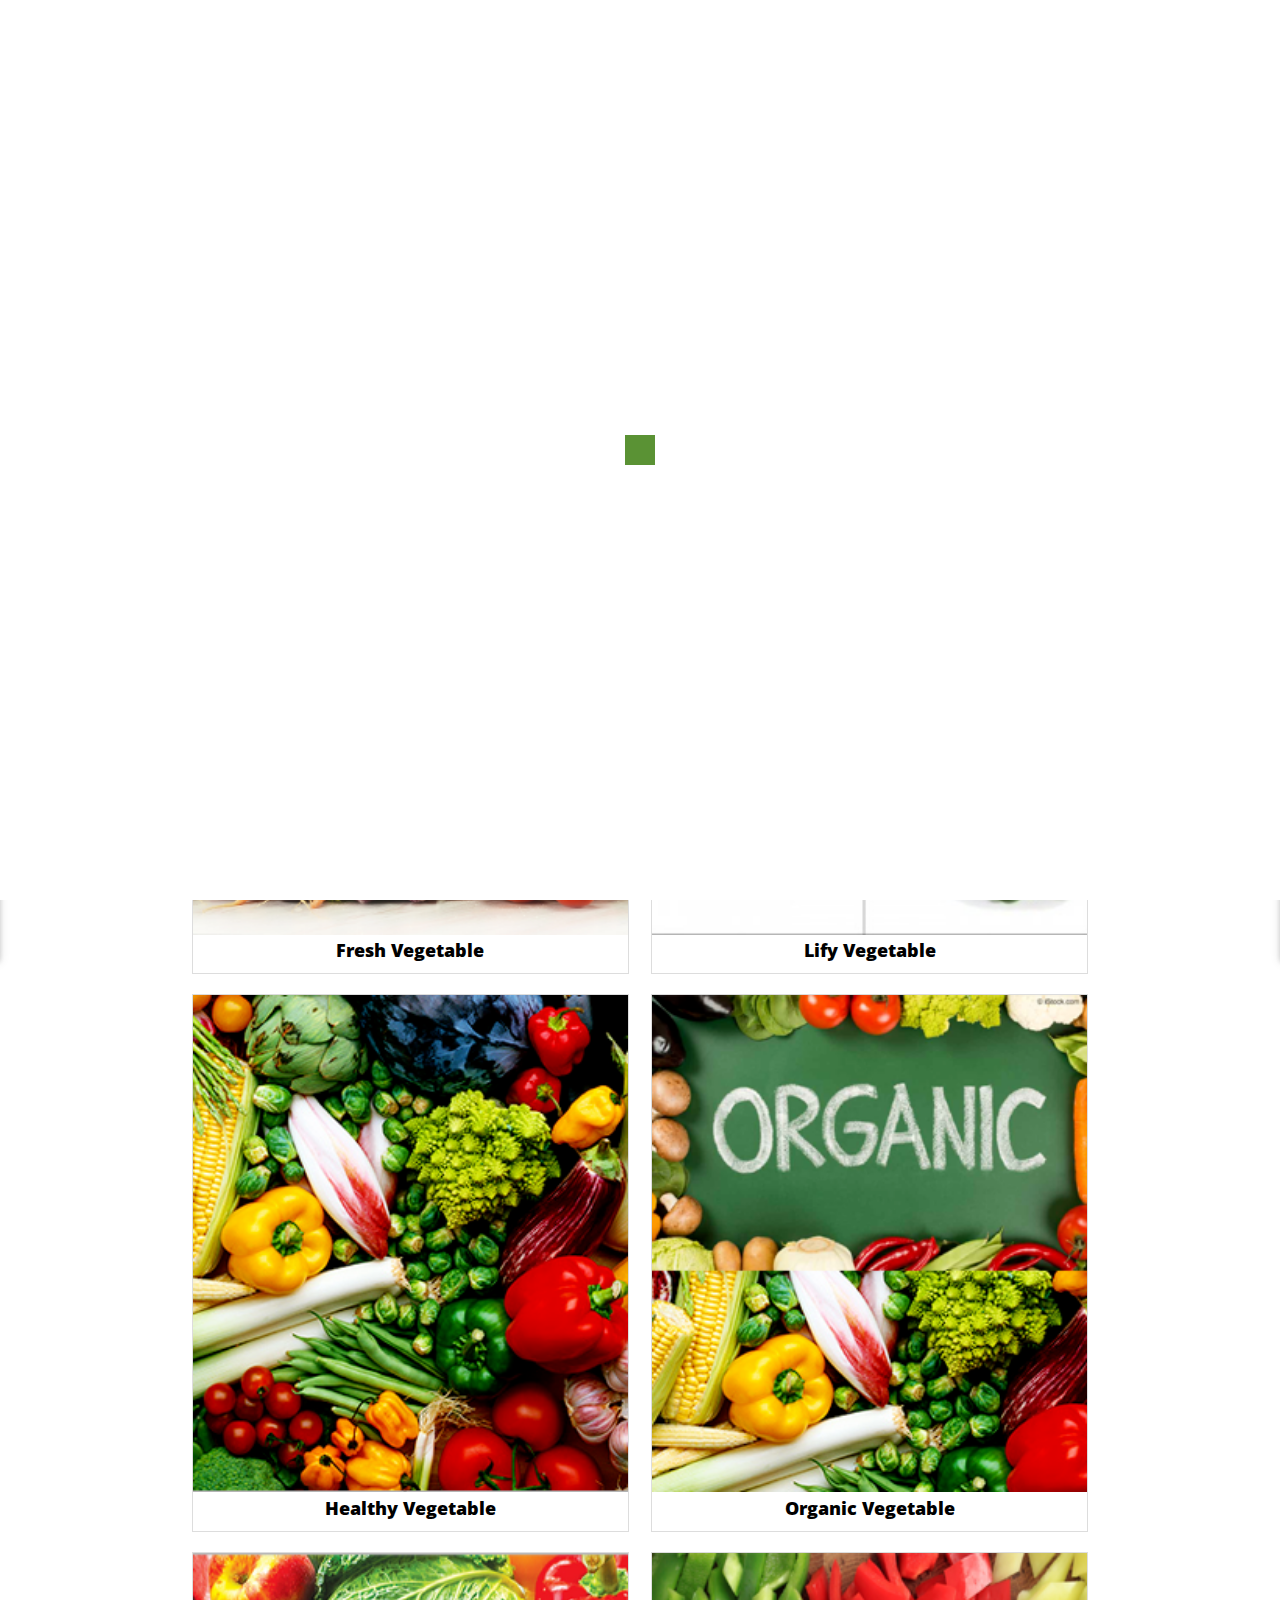
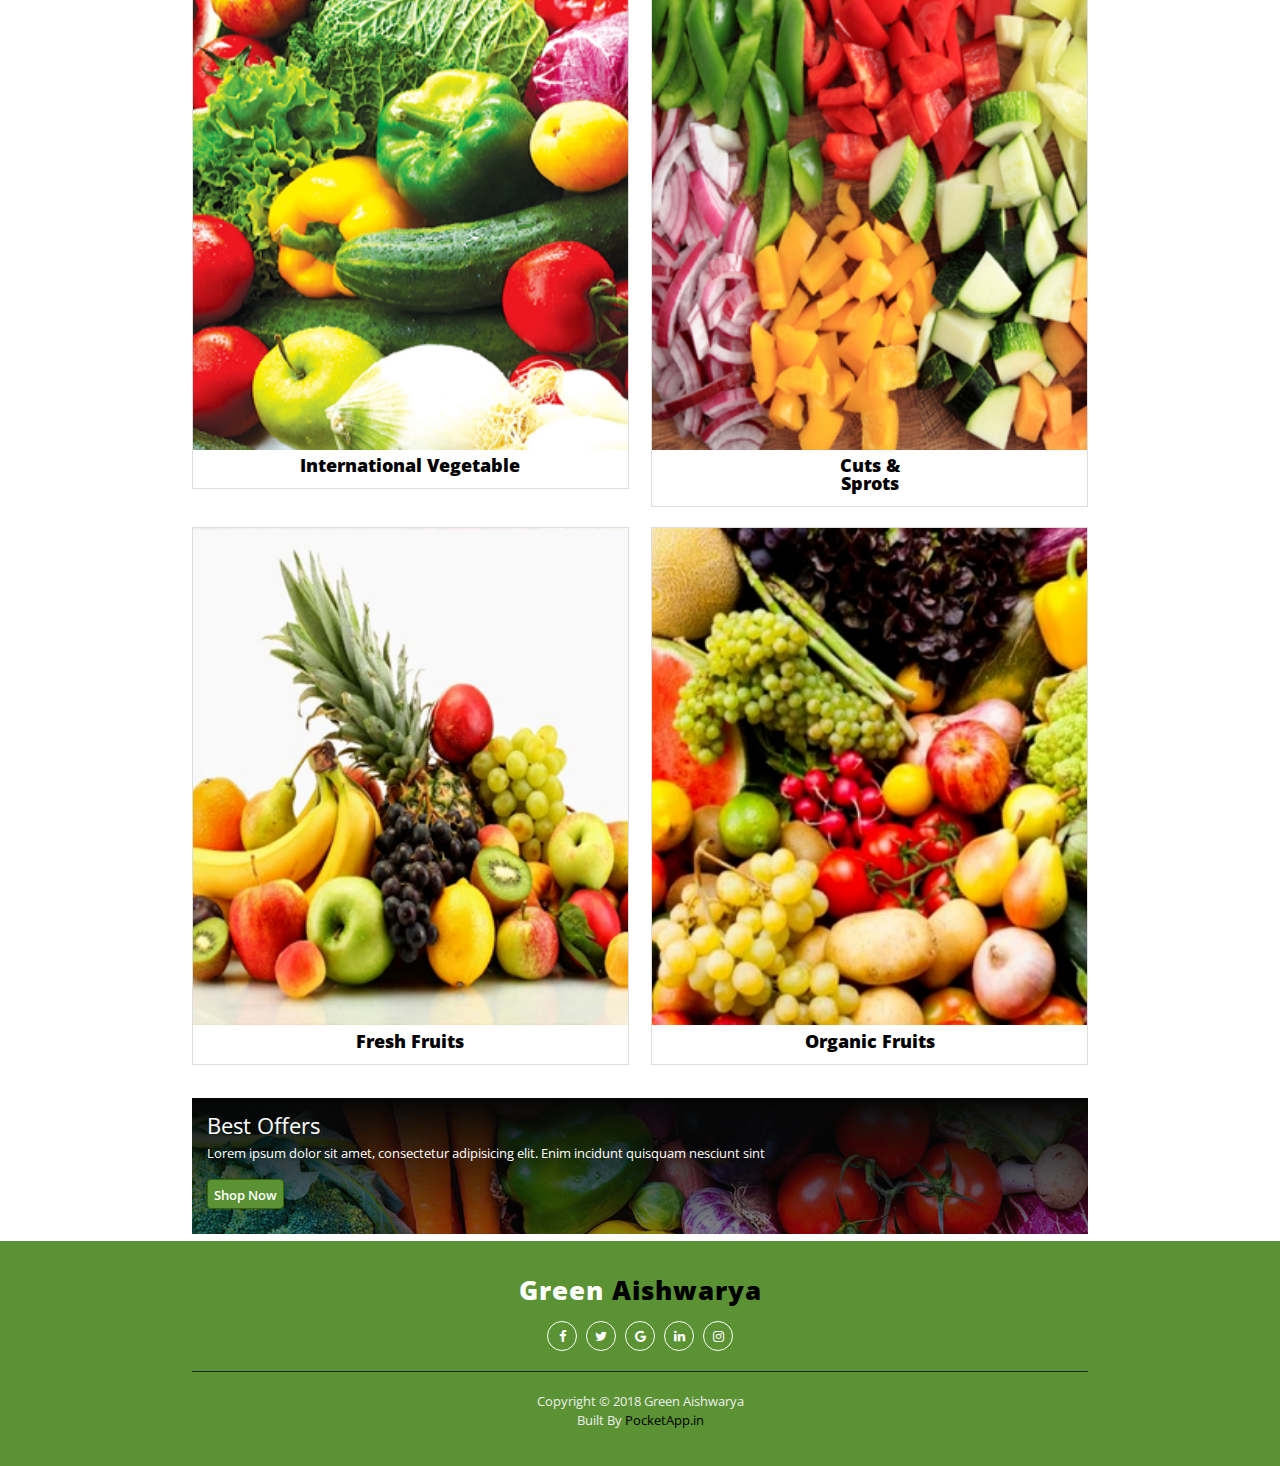
==== commit 9b7a5bbe: "Add files via upload" ====
--- a/index.html
+++ b/index.html
@@ -147,14 +147,7 @@
 	</div>
 	<!-- end slider -->
 
-	<!-- popular post -->
-	<div class="popular-post section">
-		<div class="container">
-			
-		</div>
-	</div>
-	<!-- end popular post -->
-
+	
 	
 
 	<!-- featured product -->
